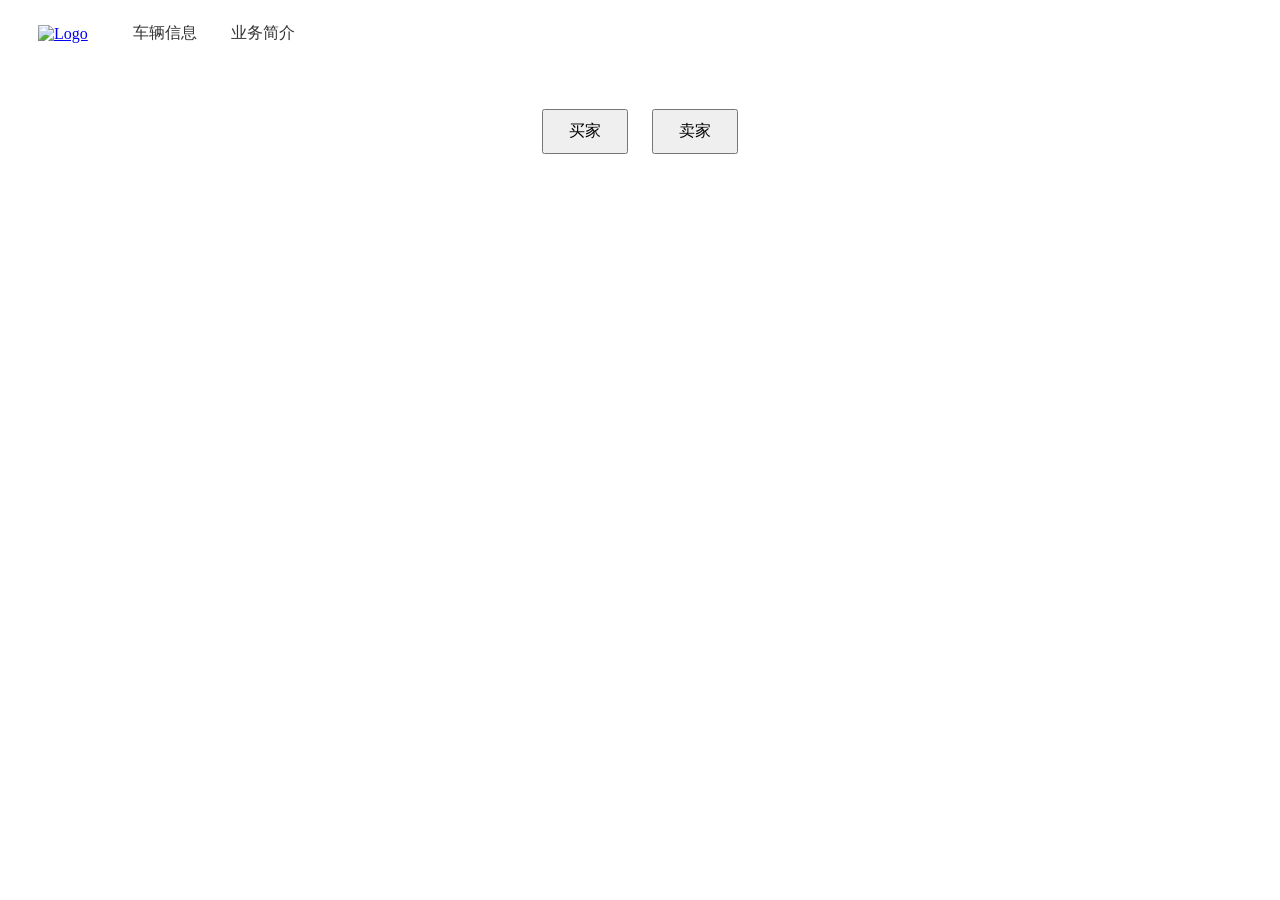
==== index/index.html @ e2a80fb8 "Initial commit" ====
<!DOCTYPE html>
<html>
<head>
    <title>网络汽车销售系统</title>
    <link rel="stylesheet" href="../css/index.css">
</head>

<body>
    <header>
        <a href=" ">
            <img src="logo.png" alt="Logo">
        </a>
        
        <nav>
            <a href="/">车辆信息</a>
            <a href="/">业务简介</a>
        </nav>
    </header>

    <div class="button-group">
        <button onclick="window.location.href='/'">买家</button>
        <button onclick="window.location.href='/'">卖家</button>
    </div>
</body>
</html>
---- css/index.css ----
.button-group {
    text-align: center;
    margin-top: 50px;
}

.button-group button {
    padding: 10px 25px;
    margin: 0 10px;
    font-size: 16px;
    cursor: pointer;
}

header {
    display: flex;
    align-items: center;
    gap: 30px;
    padding: 15px 30px;
}

nav a {
    margin: 0 15px;
    text-decoration: none;
    color: #333;
}

img {
    height: 50px;
}
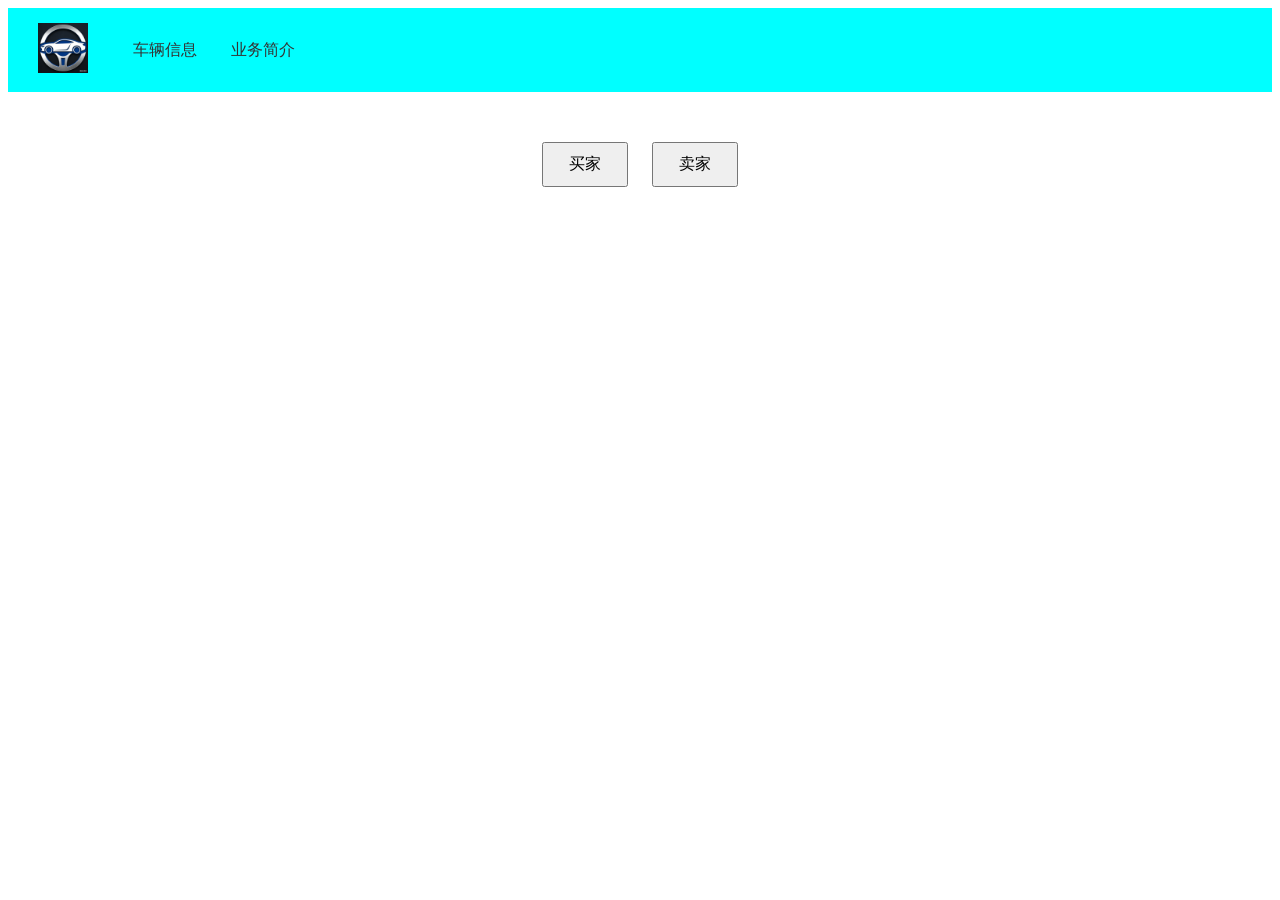
==== commit 1df35ba1: "homepage design" ====
--- a/index/index.html
+++ b/index/index.html
@@ -8,7 +8,7 @@
 <body>
     <header>
         <a href=" ">
-            <img src="logo.png" alt="Logo">
+            <img src="../assets/icons/logo.png" alt="Logo">
         </a>
         
         <nav>
--- a/css/index.css
+++ b/css/index.css
@@ -15,6 +15,7 @@
     align-items: center;
     gap: 30px;
     padding: 15px 30px;
+    background-color: aqua;
 }
 
 nav a {
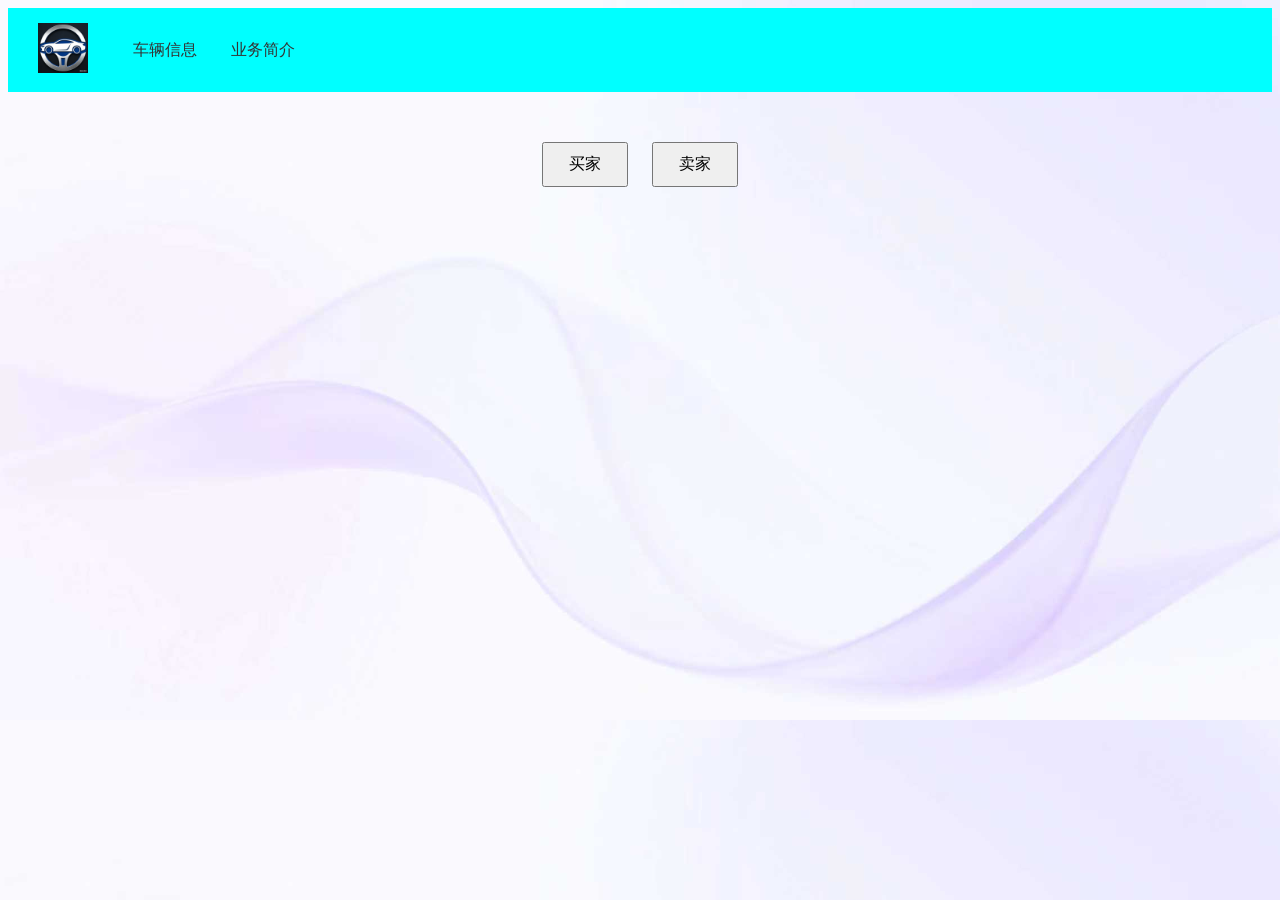
==== commit a79da759: "add a background" ====
--- a/index/index.html
+++ b/index/index.html
@@ -15,6 +15,8 @@
             <a href="/">车辆信息</a>
             <a href="/">业务简介</a>
         </nav>
+
+        <option>
     </header>
 
     <div class="button-group">
--- a/css/index.css
+++ b/css/index.css
@@ -26,4 +26,9 @@
 
 img {
     height: 50px;
+}
+
+body{
+    background-image: url("../assets/icons/381773743011_.pic.jpg");
+    background-size: cover;
 }
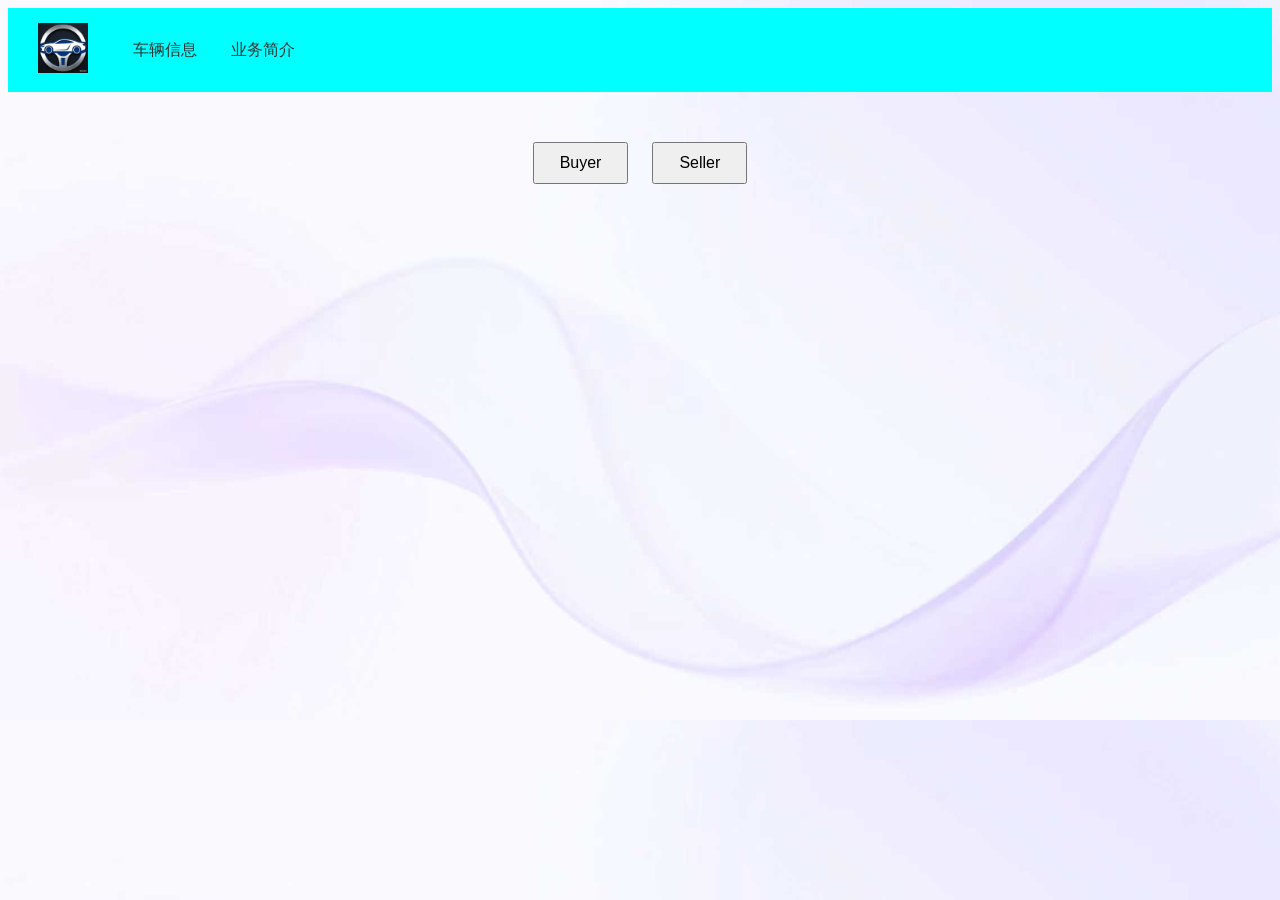
==== commit c46af5dc: "add the introduction" ====
--- a/index/index.html
+++ b/index/index.html
@@ -13,15 +13,15 @@
         
         <nav>
             <a href="/">车辆信息</a>
-            <a href="/">业务简介</a>
+            <a href="introduction.html">业务简介</a>
         </nav>
 
         <option>
     </header>
 
     <div class="button-group">
-        <button onclick="window.location.href='/'">买家</button>
-        <button onclick="window.location.href='/'">卖家</button>
+        <button onclick="window.location.href='../Buyer/Search.html'">Buyer</button>
+        <button onclick="window.location.href='../seller/add-car.html'">Seller</button>
     </div>
 </body>
 </html>
